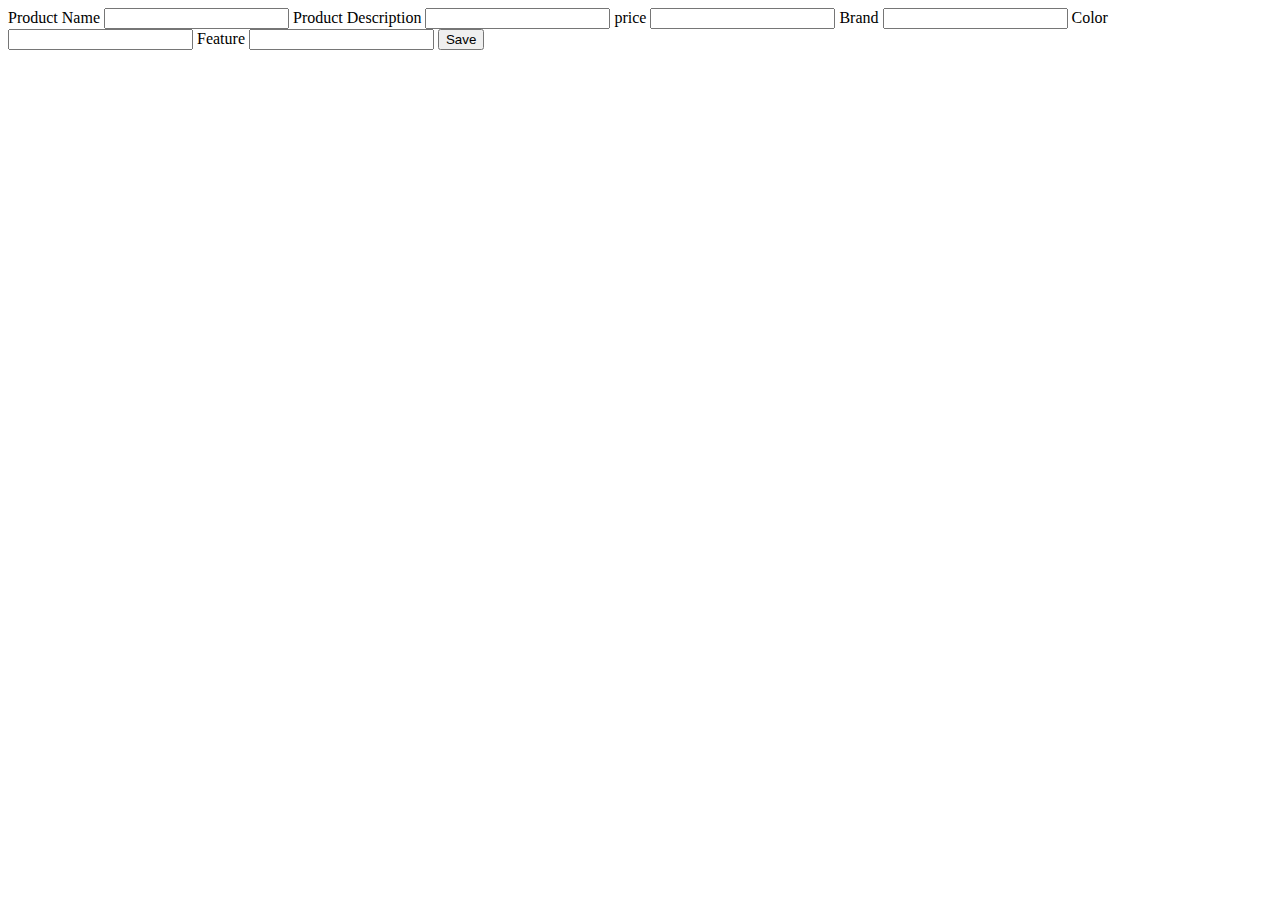
==== src/main/resources/templates/addproduct.html @ 9b8dc4ba "Merge remote-tracking branch 'origin/master' into Yool-bin" ====
<!DOCTYPE html>
<html lang="en" xmlns="http://www.w3.org/1999/xhtml" xmlns:th="http://www.thymeleaf.org" xmlns:sec="http://www.tymeleaf.org/thymeleaf-extras-springsecurity4">
<th:block th:replace="fragment::top"></th:block>
<head>

</head>
<body>

<nav th:replace="fragment :: navbar"></nav>
<section>
    <div class="container">

        <form th:action="@{/addproduct}" th:object="${product}" method="post">
            <input type="hidden" th:field="*{id}">


            <label>Product Name</label>
            <span th:if="${#fields.hasErrors('productName')}" th:errors="*{productName}"></span>
            <input type="text" class="form-control" th:field="*{productName}">

            <label >Product Description</label>
            <span th:if="${#fields.hasErrors('productDesc')}" th:errors="*{productDesc}"></span>
            <input type="text" class="form-control" th:field="*{productDesc}">

            <label >price</label>
            <span th:if="${#fields.hasErrors('price')}" th:errors="*{price}"></span>
            <input type="number" class="form-control" th:field="*{price}">


            <label >Brand</label>
            <span th:if="${#fields.hasErrors('brand')}" th:errors="*{brand}"></span>
            <input type="text" class="form-control" th:field="*{brand}">

            <label >Color</label>
            <span th:if="${#fields.hasErrors('color')}" th:errors="*{color}"></span>
            <input type="text" class="form-control" th:field="*{color}">

            <label >Feature</label>
            <span th:if="${#fields.hasErrors('feature')}" th:errors="*{feature}"></span>
            <input type="text" class="form-control" th:field="*{feature}">

            <button type="submit" class="btn btn-default">Save</button>

        </form>

    </div>
</section>
<section>
    <span th:replace="fragment::bootstrap4js"></span>
</section>
</body>
</html>
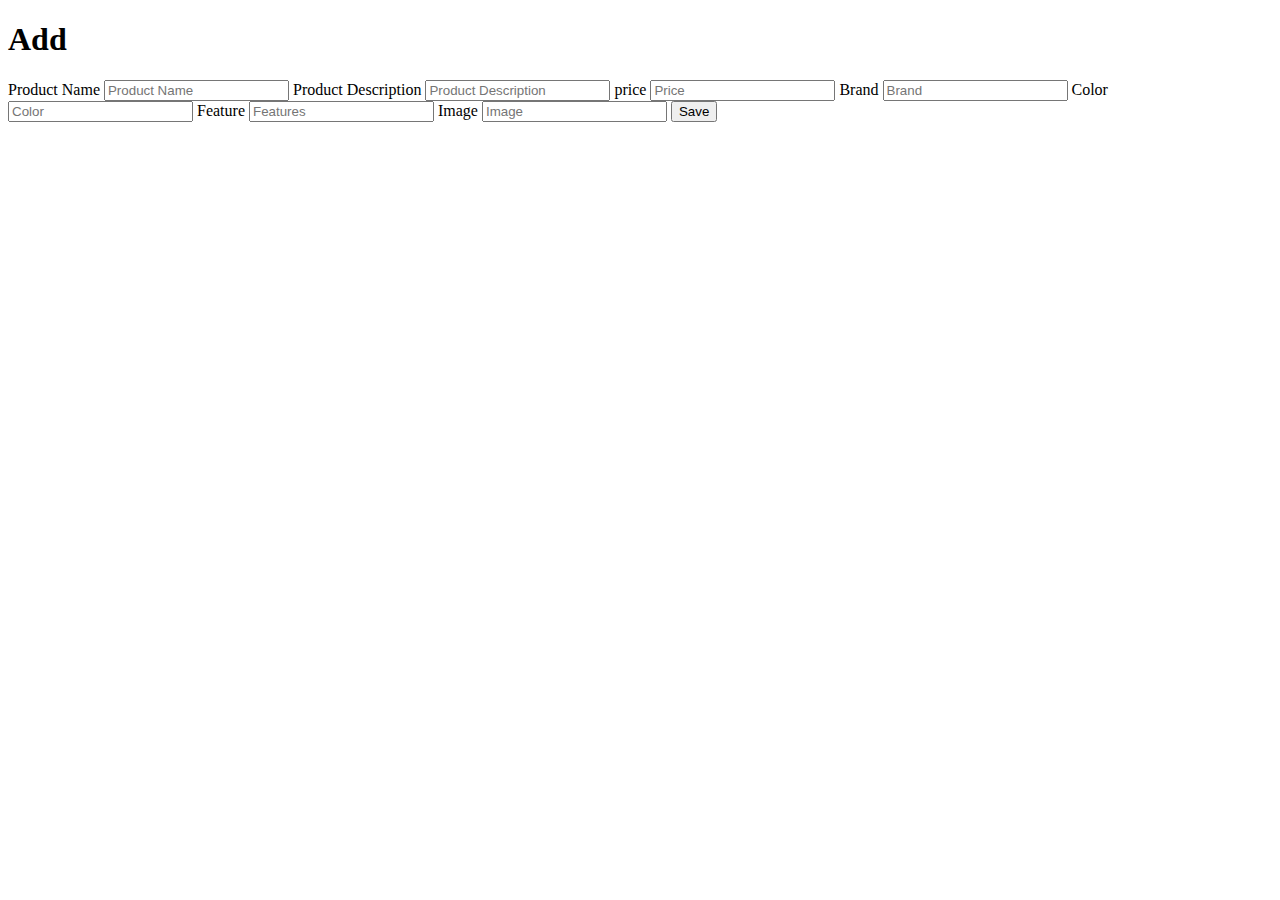
==== commit e6b631ec: "Working Branch Commit 3" ====
--- a/src/main/resources/templates/addproduct.html
+++ b/src/main/resources/templates/addproduct.html
@@ -2,49 +2,57 @@
 <html lang="en" xmlns="http://www.w3.org/1999/xhtml" xmlns:th="http://www.thymeleaf.org" xmlns:sec="http://www.tymeleaf.org/thymeleaf-extras-springsecurity4">
 <th:block th:replace="fragment::top"></th:block>
 <head>
-
+    <div th:replace="fragment :: top"></div>
+    <link rel="stylesheet" href="/css/index.css">
 </head>
 <body>
 
-<nav th:replace="fragment :: navbar"></nav>
-<section>
-    <div class="container">
+<div th:replace="index2 :: header"></div>
 
-        <form th:action="@{/addproduct}" th:object="${product}" method="post">
+
+<div class="body-content">
+    <div class="module">
+        <h1>Add <Products></Products></h1>
+        <form class="form" action="#" th:action="@{/addproduct}" th:object="${product}" method="post">
             <input type="hidden" th:field="*{id}">
 
 
             <label>Product Name</label>
             <span th:if="${#fields.hasErrors('productName')}" th:errors="*{productName}"></span>
-            <input type="text" class="form-control" th:field="*{productName}">
+            <input type="text" class="form-control" placeholder="Product Name" th:field="*{productName}">
 
             <label >Product Description</label>
             <span th:if="${#fields.hasErrors('productDesc')}" th:errors="*{productDesc}"></span>
-            <input type="text" class="form-control" th:field="*{productDesc}">
+            <input type="text" class="form-control" placeholder="Product Description" th:field="*{productDesc}">
 
             <label >price</label>
             <span th:if="${#fields.hasErrors('price')}" th:errors="*{price}"></span>
-            <input type="number" class="form-control" th:field="*{price}">
+            <input type="number"placeholder="Price" class="form-control" th:field="*{price}">
 
 
             <label >Brand</label>
             <span th:if="${#fields.hasErrors('brand')}" th:errors="*{brand}"></span>
-            <input type="text" class="form-control" th:field="*{brand}">
+            <input type="text" placeholder="Brand"class="form-control" th:field="*{brand}">
 
             <label >Color</label>
             <span th:if="${#fields.hasErrors('color')}" th:errors="*{color}"></span>
-            <input type="text" class="form-control" th:field="*{color}">
+            <input type="text"placeholder="Color" class="form-control" th:field="*{color}">
 
             <label >Feature</label>
             <span th:if="${#fields.hasErrors('feature')}" th:errors="*{feature}"></span>
-            <input type="text" class="form-control" th:field="*{feature}">
+            <input type="text" placeholder="Features" class="form-control" th:field="*{feature}">
 
-            <button type="submit" class="btn btn-default">Save</button>
+            <label >Image</label>
+            <span th:if="${#fields.hasErrors('image')}" th:errors="*{image}"></span>
+            <input type="text" placeholder="Image" class="form-control" th:field="*{image}">
+
+            <input type="submit" value="Save" name="save" class="btn btn-block btn-primary" />
+
 
         </form>
+    </div>
+</div>
 
-    </div>
-</section>
 <section>
     <span th:replace="fragment::bootstrap4js"></span>
 </section>
